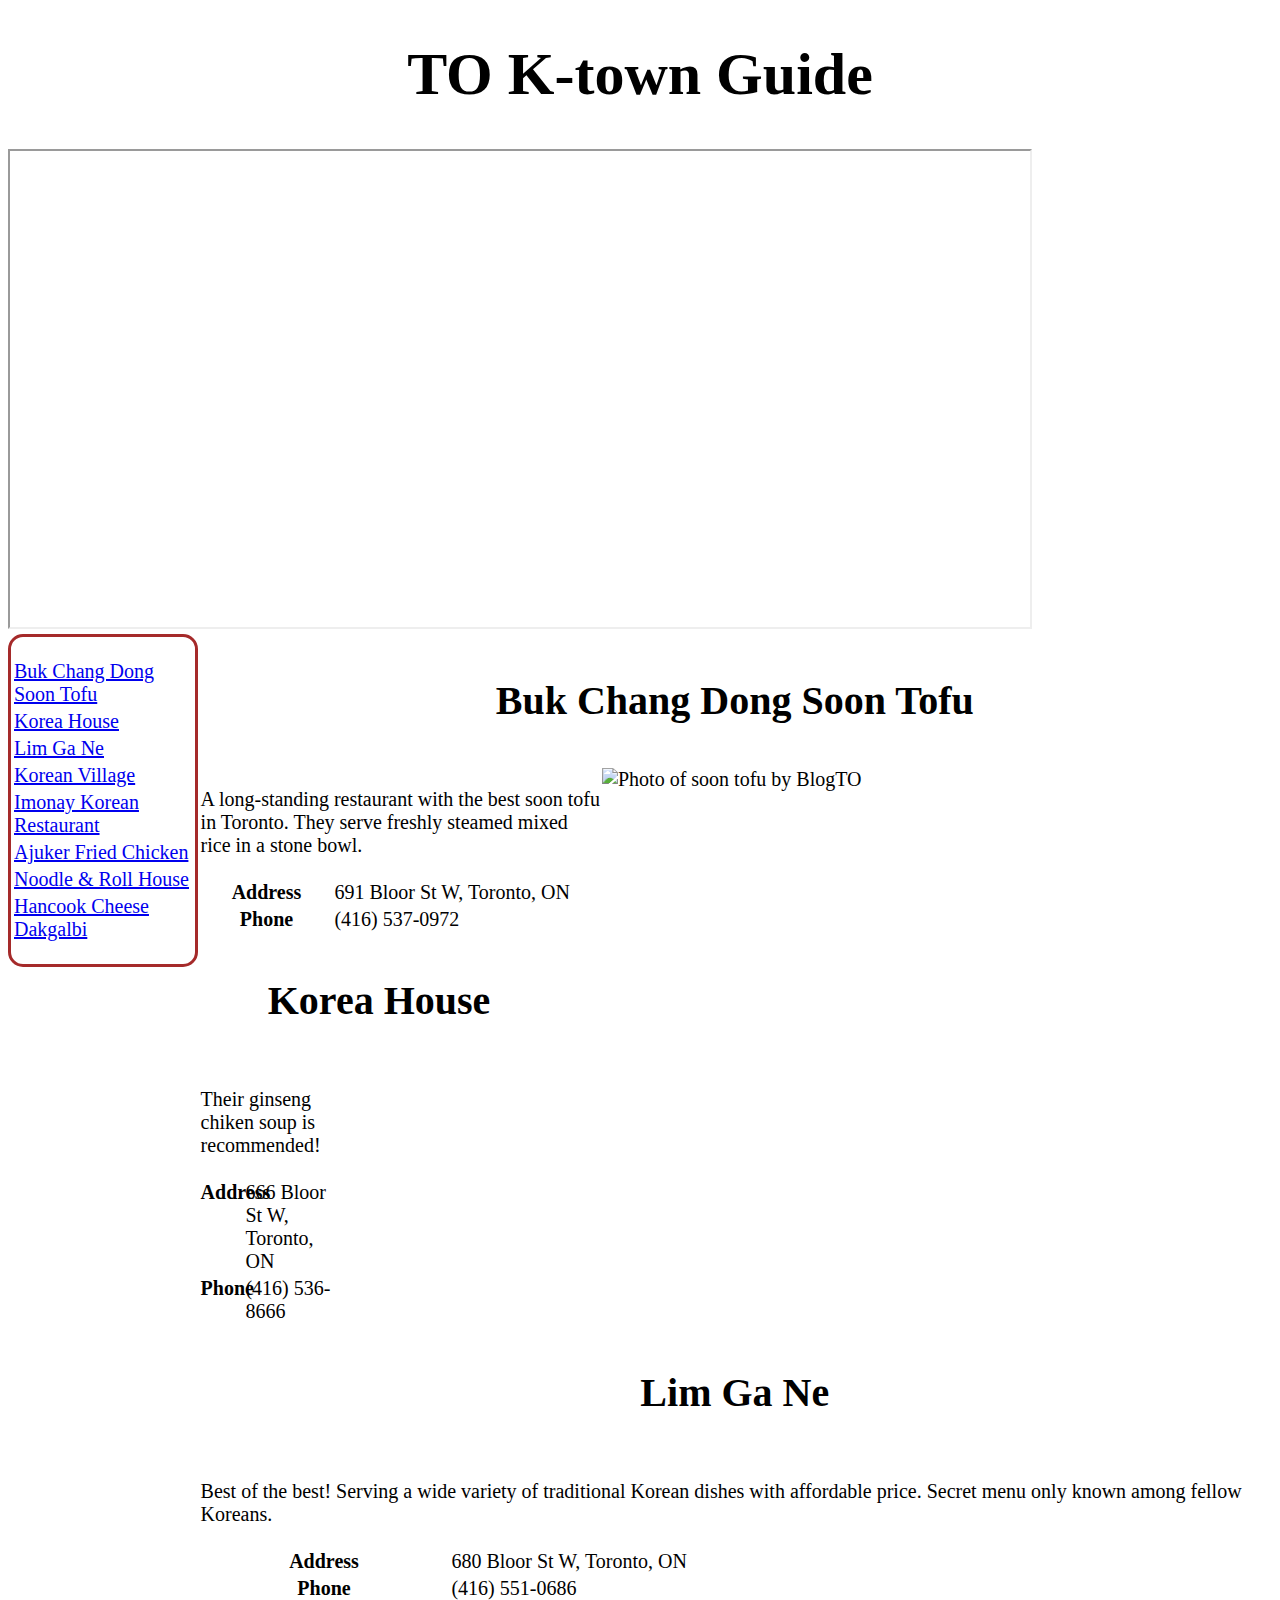
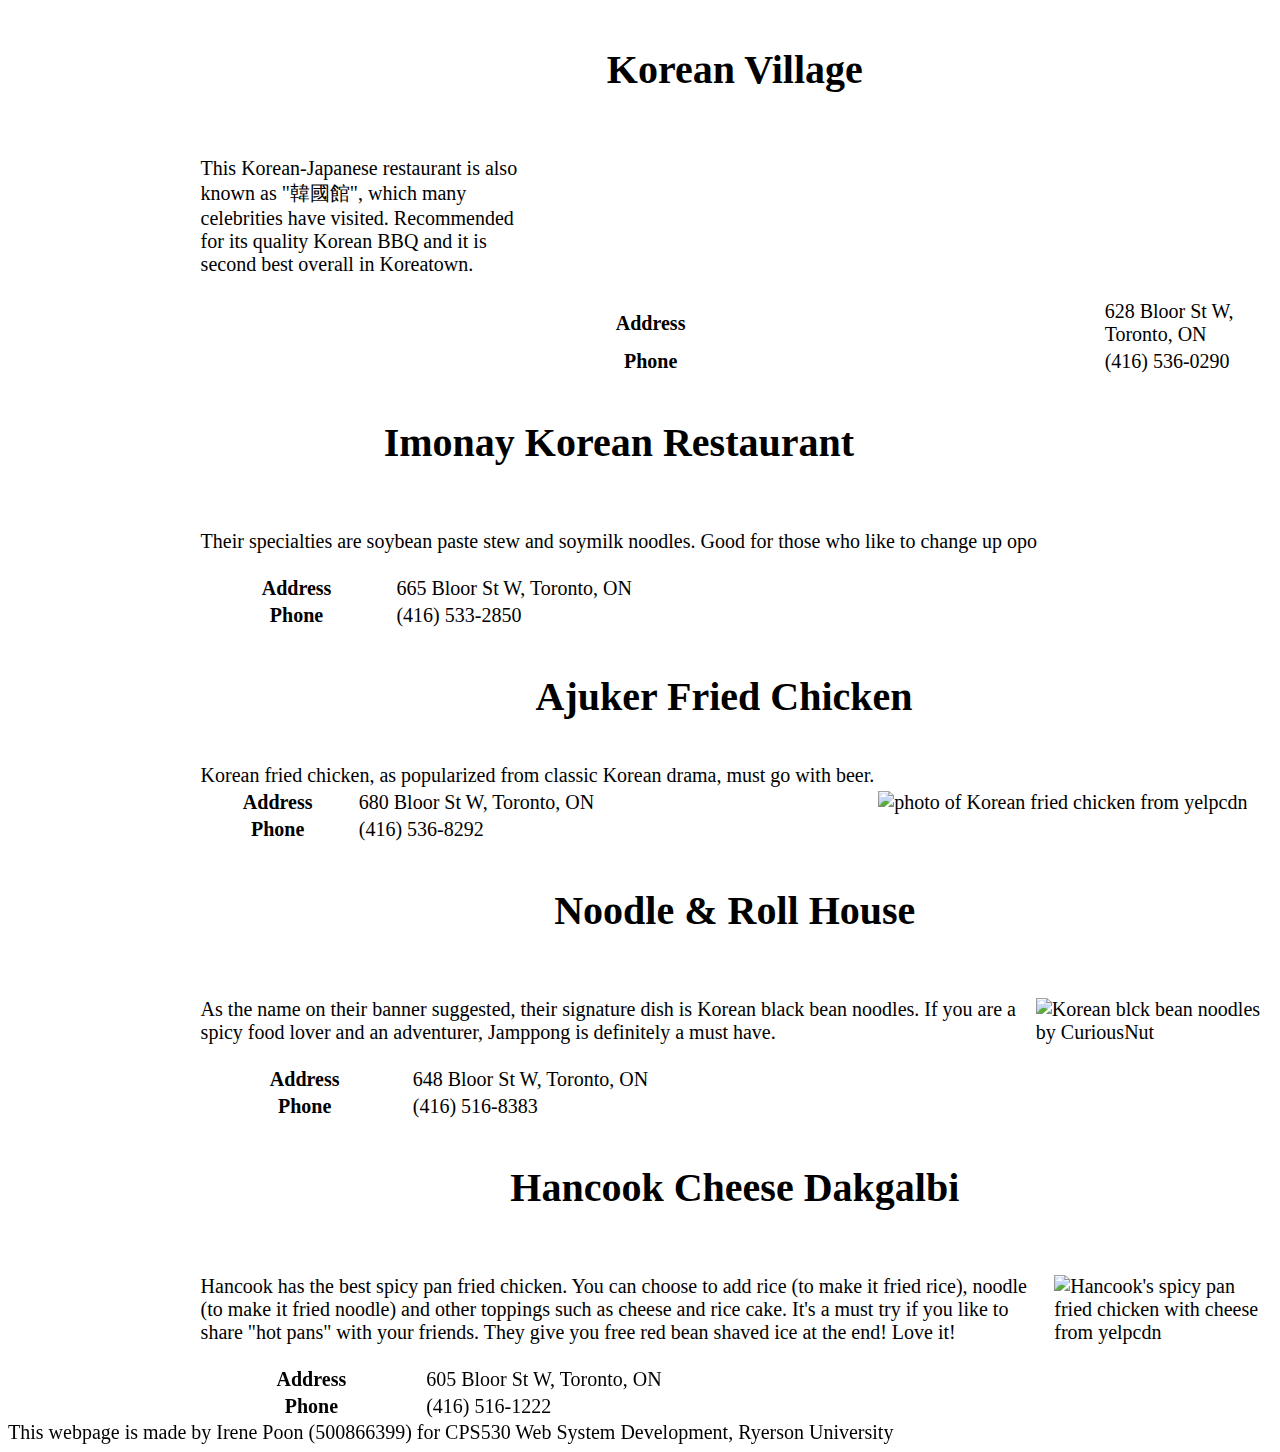
==== korea.html @ 06b282b8 "Initiated Korea and Korea_tech" ====
<!DOCTYPE html>
<html>
<head>
	<meta charset="UTF-8">
	<meta name="description" content="Toronto Koreatown Restaurant and Food Guide">
	<meta name="viewport" content="width=device-width, initial-scale=1.0">
	<title>K-town Food Guide</title>
	<style type="text/css">
		*{box-sizing: border-box}
		.col-1 {width: 37.5%; float: left}
		.col-2 {width: 12.5%; float: left}
		.col-3 {width: 25%; float: left}
		.col-4 {width: 85%; float: left}
		.row::after {content: ""; clear: both; display: table;}
		body {font-family: Cambria, "Times New Roman"; font-size: 20px; background-image: url(https://images.template.net/wp-content/uploads/2015/11/25190500/White-Light-plain-Background-Design-Download.jpg) no-repeat; background-size: contain}
		h1 {font-size: 3em; text-align: center;}
		#map {width: 90%; margin: auto; float: left;}
		nav {width: 15%; float: left; border: solid brown; border-radius: 15px; padding: 20px 0px 20px 0px}
		.link-item {font-size: 20px}
		.name {font-size: 2em; text-align: center;}
		footer {width: 100%; clear: both;}
	</style>
</head>
<body>
	<H1>TO K-town Guide</H1>
	<div id="map">
		<iframe src="https://www.google.com/maps/d/embed?mid=1ps2H4CG9wiyZ3yKa21VA16J_ClU" width=90% height="480"></iframe>
	</div>
	<div class="row"></div>
	<div>
		<nav>
			<!-- html5 new tag, links should be displayed as a list of items on the left-->
			<table>
				<tr><td><a href="#tofu" class="link-item">Buk Chang Dong Soon Tofu</a></td></tr>
				<tr><td><a href="#khouse" class="link-item">Korea House</a></td></tr>
				<tr><td><a href="#limgane" class="link-item">Lim Ga Ne</a></td></tr>
				<tr><td><a href="#kvillage" class="link-item">Korean Village</a></td></tr>
				<tr><td><a href="#imonay" class="link-item">Imonay Korean Restaurant</a></td></tr>
				<tr><td><a href="#ajuker" class="link-item">Ajuker Fried Chicken</a></td></tr>
				<tr><td><a href="#nooroll" class="link-item">Noodle &amp; Roll House</a></td></tr>
				<tr><td><a href="#hancook" class="link-item">Hancook Cheese Dakgalbi</a></td></tr>
			</table>
		</nav>
	</div>
	<main class="col-4">
		<!-- html5 new tag -->
		<div>
			<a id="tofu"/>
			<table>
				<tr>
					<td colspan="3"><H3 class="name">Buk Chang Dong Soon Tofu</H3></td>
				</tr>
				<tr>
					<td class="description col-1" colspan="2"><p>A long-standing restaurant with the best soon tofu in Toronto. They serve freshly steamed mixed rice in a stone bowl.</p></td>
					<td class="col-1" rowspan="3"><img src="http://s3.amazonaws.com/btoimage/prism-thumbnails/listings/20170725-2048-BukChang10.jpg-resize_then_crop-_frame_bg_color_FFF-h_1365-gravity_center-q_70-preserve_ratio_true-w_2048_.jpg" alt="Photo of soon tofu by BlogTO" width="650px"></td>
				</tr>
				<tr>
					<th class="col-2">Address</th>
					<td class="col-3">691 Bloor St W, Toronto, ON</td>
				</tr>
				<tr>
					<th class="col-2">Phone</th>
					<td class="col-3">(416) 537-0972</td>
				</tr>
			</table>
		</div>
		<div>
			<a id="khouse"/>
			<table>
				<tr>
					<td colspan="3"><H3 class="name">Korea House</H3></td>
				</tr>
				<tr>
					<td class="description col-1" colspan="2"><p>Their ginseng chiken soup is recommended!</p></td>
					<td class="col-1" rowspan="3"></td>
				</tr>
				<tr>
					<th class="col-2">Address</th>
					<td class="col-3">666 Bloor St W, Toronto, ON</td>
				</tr>
				<tr>
					<th class="col-2">Phone</th>
					<td class="col-3">(416) 536-8666</td>
				</tr>
			</table>
		</div>
		<div>
			<a id="limgane"/>
			<table>
				<tr>
					<td colspan="3"><H3 class="name">Lim Ga Ne</H3></td>
				</tr>
				<tr>
					<td class="description" colspan="2"><p>Best of the best! Serving a wide variety of traditional Korean dishes with affordable price. Secret menu only known among fellow Koreans.</p></td>
					<td class="col-1" rowspan="3"></td>
				</tr>
				<tr>
					<th>Address</th>
					<td>680 Bloor St W, Toronto, ON</td>
				</tr>
				<tr>
					<th>Phone</th>
					<td>(416) 551-0686</td>
				</tr>
			</table>
		</div>
		<div>
			<a id="kvillage"/>
			<table>
				<tr>
					<td colspan="3"><H3 class="name">Korean Village</H3></td>
				</tr>
				<tr>
					<td class="description col-1" colspan="2"><p>This Korean-Japanese restaurant is also known as "韓國館", which many celebrities have visited. Recommended for its quality Korean BBQ and it is second best overall in Koreatown.</p></td>
					<td class="col-1" rowspan="3"></td>
				</tr>
				<tr>
					<th>Address</th>
					<td>628 Bloor St W, Toronto, ON</td>
				</tr>
				<tr>
					<th>Phone</th>
					<td>(416) 536-0290</td>
				</tr>
			</table>
		</div>
		<div>
			<a id="imonay"/>
			<table>
				<tr>
					<td colspan="2"><H3 class="name">Imonay Korean Restaurant</H3></td>
				</tr>
				<tr>
					<td class="description" colspan="2"><p>Their specialties are soybean paste stew and soymilk noodles. Good for those who like to change up opo</p></td>
				</tr>
				<tr>
					<th>Address</th>
					<td>665 Bloor St W, Toronto, ON</td>
				</tr>
				<tr>
					<th>Phone</th>
					<td>(416) 533-2850</td>
				</tr>
			</table>
		</div>
		<div>
			<a id="ajuker"/>
			<table>
				<tr>
					<td colspan="3"><H3 class="name">Ajuker Fried Chicken</H3></td>
				</tr>
				<tr>
					<td class="description" colspan="2">Korean fried chicken, as popularized from classic Korean drama, must go with beer.</td>
					<td rowspan="3"><img src="https://s3-media2.fl.yelpcdn.com/bphoto/dUVF-NuKC91XkafISnwyPA/o.jpg" alt="photo of Korean fried chicken from yelpcdn" width="650px"></td>
				</tr>
				<tr>
					<th>Address</th>
					<td>680 Bloor St W, Toronto, ON</td>
				</tr>
				<tr>
					<th>Phone</th>
					<td>(416) 536-8292</td>
				</tr>
			</table>
		</div>
		<div>
			<a id="nooroll"/>
			<table>
				<tr>
					<td colspan="3"><H3 class="name">Noodle &amp; Roll House</H3></td>
				</tr>
				<tr>
					<td class="description" colspan="2"><p>As the name on their banner suggested, their signature dish is Korean black bean noodles. If you are a spicy food lover and an adventurer, Jamppong is definitely a must have.</p></td>
					<td><img src="http://www.curiousnut.com/wp-content/uploads/2015/06/Korean-Black-Bean-Noodles-New-Feat-1.jpg" alt="Korean blck bean noodles by CuriousNut" width="650px"></td>
				</tr>
				<tr>
					<th>Address</th>
					<td>648 Bloor St W, Toronto, ON</td>
				</tr>
				<tr>
					<th>Phone</th>
					<td>(416) 516-8383</td>
				</tr>
			</table>
		</div>
		<div>
			<a id="hancook"/>
			<table>
				<tr>
					<td colspan="3"><H3 class="name">Hancook Cheese Dakgalbi</H3></td>
				</tr>
				<tr>
					<td class="description" colspan="2"><p>Hancook has the best spicy pan fried chicken. You can choose to add rice (to make it fried rice), noodle (to make it fried noodle) and other toppings such as cheese and rice cake. It's a must try if you like to share "hot pans" with your friends. They give you free red bean shaved ice at the end! Love it!</p></td>
					<td><img src="https://s3-media1.fl.yelpcdn.com/bphoto/Hs6gnqWhs0cOEigzsk54pg/180s.jpg" alt="Hancook's spicy pan fried chicken with cheese from yelpcdn" width="650px"></td>
				</tr>
				<tr>
					<th>Address</th>
					<td>605 Bloor St W, Toronto, ON</td>
				</tr>
				<tr>
					<th>Phone</th>
					<td>(416) 516-1222</td>
				</tr>
			</table>
		</div>
	</main>
	<div class="row"></div>
	<footer>
		<!-- html5 new tag, should be displayed as one section at the bottom -->
	This webpage is made by Irene Poon (500866399) for CPS530 Web System Development, Ryerson University
	</footer>
</body>
</html>

<!-- 		<table>
				<tr colspan="2">
					<H3 class="name"></H3>
				</tr>
				<tr class="description" colspan="2">
					
				</tr>
				<tr>
					<th>Address</th>
					<td></td>
				</tr>
				<tr>
					<th>Phone</th>
					<td></td>
				</tr>
			</table> -->
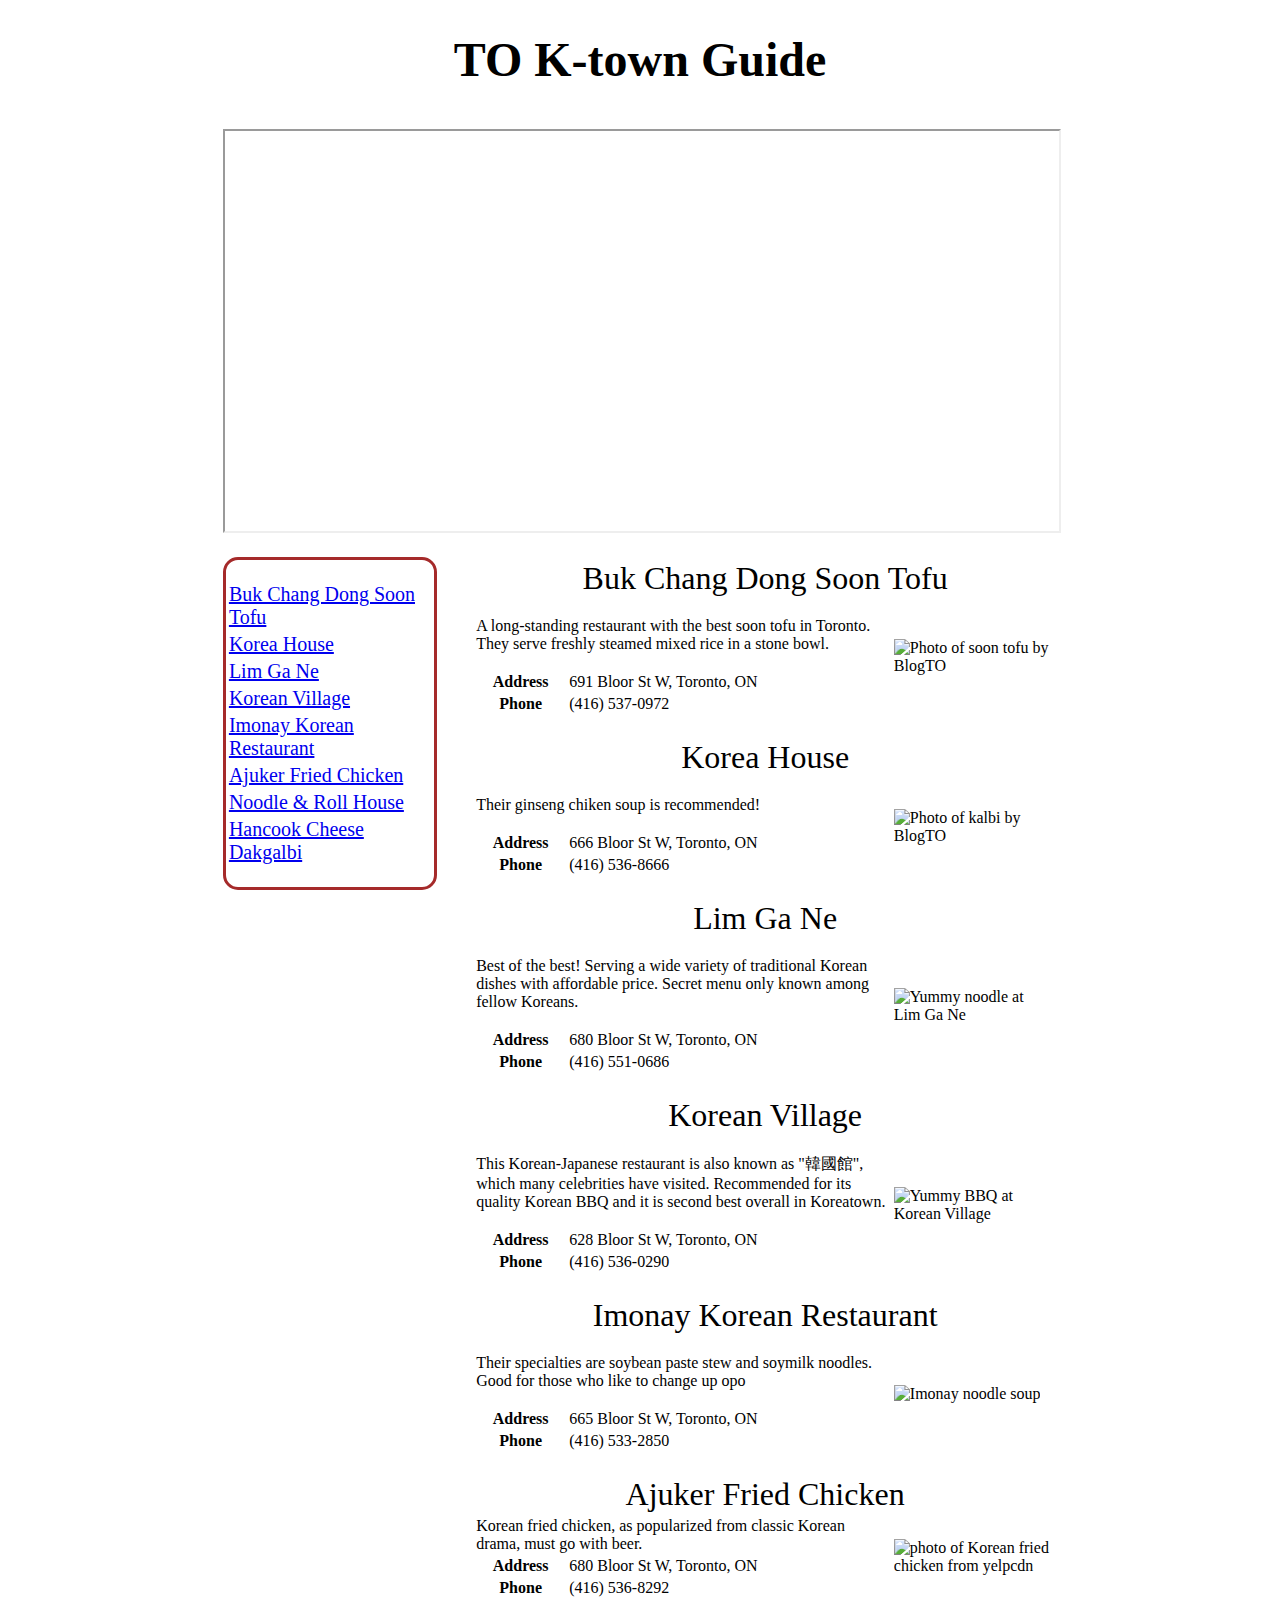
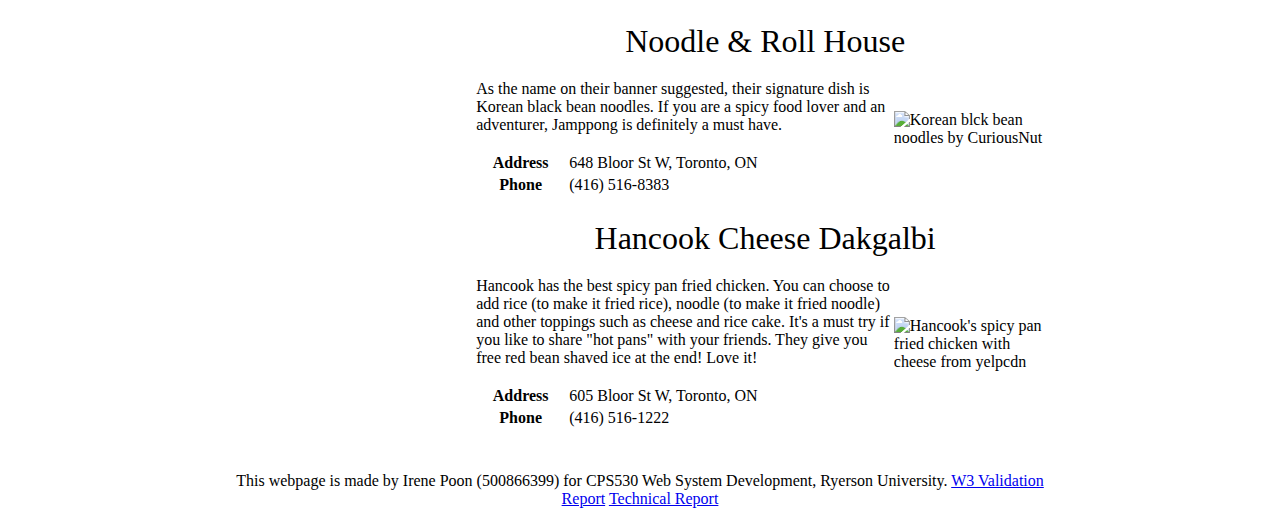
==== commit e90646ec: "Finalized korea and initiated korea.css" ====
--- a/korea.html
+++ b/korea.html
@@ -1,230 +1,262 @@
 <!DOCTYPE html>
 <html>
 <head>
-	<meta charset="UTF-8">
-	<meta name="description" content="Toronto Koreatown Restaurant and Food Guide">
-	<meta name="viewport" content="width=device-width, initial-scale=1.0">
-	<title>K-town Food Guide</title>
-	<style type="text/css">
-		*{box-sizing: border-box}
-		.col-1 {width: 37.5%; float: left}
-		.col-2 {width: 12.5%; float: left}
-		.col-3 {width: 25%; float: left}
-		.col-4 {width: 85%; float: left}
-		.row::after {content: ""; clear: both; display: table;}
-		body {font-family: Cambria, "Times New Roman"; font-size: 20px; background-image: url(https://images.template.net/wp-content/uploads/2015/11/25190500/White-Light-plain-Background-Design-Download.jpg) no-repeat; background-size: contain}
-		h1 {font-size: 3em; text-align: center;}
-		#map {width: 90%; margin: auto; float: left;}
-		nav {width: 15%; float: left; border: solid brown; border-radius: 15px; padding: 20px 0px 20px 0px}
-		.link-item {font-size: 20px}
-		.name {font-size: 2em; text-align: center;}
-		footer {width: 100%; clear: both;}
-	</style>
+  <meta charset="UTF-8">
+  <meta name="description" content="Toronto Koreatown Restaurant and Food Guide">
+  <meta name="viewport" content="width=device-width, initial-scale=1.0">
+  <title>K-town Food Guide</title>
+  <link rel="stylesheet" href="korea.css">
 </head>
 <body>
-	<H1>TO K-town Guide</H1>
-	<div id="map">
-		<iframe src="https://www.google.com/maps/d/embed?mid=1ps2H4CG9wiyZ3yKa21VA16J_ClU" width=90% height="480"></iframe>
-	</div>
-	<div class="row"></div>
-	<div>
-		<nav>
-			<!-- html5 new tag, links should be displayed as a list of items on the left-->
-			<table>
-				<tr><td><a href="#tofu" class="link-item">Buk Chang Dong Soon Tofu</a></td></tr>
-				<tr><td><a href="#khouse" class="link-item">Korea House</a></td></tr>
-				<tr><td><a href="#limgane" class="link-item">Lim Ga Ne</a></td></tr>
-				<tr><td><a href="#kvillage" class="link-item">Korean Village</a></td></tr>
-				<tr><td><a href="#imonay" class="link-item">Imonay Korean Restaurant</a></td></tr>
-				<tr><td><a href="#ajuker" class="link-item">Ajuker Fried Chicken</a></td></tr>
-				<tr><td><a href="#nooroll" class="link-item">Noodle &amp; Roll House</a></td></tr>
-				<tr><td><a href="#hancook" class="link-item">Hancook Cheese Dakgalbi</a></td></tr>
-			</table>
-		</nav>
-	</div>
-	<main class="col-4">
-		<!-- html5 new tag -->
-		<div>
-			<a id="tofu"/>
-			<table>
-				<tr>
-					<td colspan="3"><H3 class="name">Buk Chang Dong Soon Tofu</H3></td>
-				</tr>
-				<tr>
-					<td class="description col-1" colspan="2"><p>A long-standing restaurant with the best soon tofu in Toronto. They serve freshly steamed mixed rice in a stone bowl.</p></td>
-					<td class="col-1" rowspan="3"><img src="http://s3.amazonaws.com/btoimage/prism-thumbnails/listings/20170725-2048-BukChang10.jpg-resize_then_crop-_frame_bg_color_FFF-h_1365-gravity_center-q_70-preserve_ratio_true-w_2048_.jpg" alt="Photo of soon tofu by BlogTO" width="650px"></td>
-				</tr>
-				<tr>
-					<th class="col-2">Address</th>
-					<td class="col-3">691 Bloor St W, Toronto, ON</td>
-				</tr>
-				<tr>
-					<th class="col-2">Phone</th>
-					<td class="col-3">(416) 537-0972</td>
-				</tr>
-			</table>
-		</div>
-		<div>
-			<a id="khouse"/>
-			<table>
-				<tr>
-					<td colspan="3"><H3 class="name">Korea House</H3></td>
-				</tr>
-				<tr>
-					<td class="description col-1" colspan="2"><p>Their ginseng chiken soup is recommended!</p></td>
-					<td class="col-1" rowspan="3"></td>
-				</tr>
-				<tr>
-					<th class="col-2">Address</th>
-					<td class="col-3">666 Bloor St W, Toronto, ON</td>
-				</tr>
-				<tr>
-					<th class="col-2">Phone</th>
-					<td class="col-3">(416) 536-8666</td>
-				</tr>
-			</table>
-		</div>
-		<div>
-			<a id="limgane"/>
-			<table>
-				<tr>
-					<td colspan="3"><H3 class="name">Lim Ga Ne</H3></td>
-				</tr>
-				<tr>
-					<td class="description" colspan="2"><p>Best of the best! Serving a wide variety of traditional Korean dishes with affordable price. Secret menu only known among fellow Koreans.</p></td>
-					<td class="col-1" rowspan="3"></td>
-				</tr>
-				<tr>
-					<th>Address</th>
-					<td>680 Bloor St W, Toronto, ON</td>
-				</tr>
-				<tr>
-					<th>Phone</th>
-					<td>(416) 551-0686</td>
-				</tr>
-			</table>
-		</div>
-		<div>
-			<a id="kvillage"/>
-			<table>
-				<tr>
-					<td colspan="3"><H3 class="name">Korean Village</H3></td>
-				</tr>
-				<tr>
-					<td class="description col-1" colspan="2"><p>This Korean-Japanese restaurant is also known as "韓國館", which many celebrities have visited. Recommended for its quality Korean BBQ and it is second best overall in Koreatown.</p></td>
-					<td class="col-1" rowspan="3"></td>
-				</tr>
-				<tr>
-					<th>Address</th>
-					<td>628 Bloor St W, Toronto, ON</td>
-				</tr>
-				<tr>
-					<th>Phone</th>
-					<td>(416) 536-0290</td>
-				</tr>
-			</table>
-		</div>
-		<div>
-			<a id="imonay"/>
-			<table>
-				<tr>
-					<td colspan="2"><H3 class="name">Imonay Korean Restaurant</H3></td>
-				</tr>
-				<tr>
-					<td class="description" colspan="2"><p>Their specialties are soybean paste stew and soymilk noodles. Good for those who like to change up opo</p></td>
-				</tr>
-				<tr>
-					<th>Address</th>
-					<td>665 Bloor St W, Toronto, ON</td>
-				</tr>
-				<tr>
-					<th>Phone</th>
-					<td>(416) 533-2850</td>
-				</tr>
-			</table>
-		</div>
-		<div>
-			<a id="ajuker"/>
-			<table>
-				<tr>
-					<td colspan="3"><H3 class="name">Ajuker Fried Chicken</H3></td>
-				</tr>
-				<tr>
-					<td class="description" colspan="2">Korean fried chicken, as popularized from classic Korean drama, must go with beer.</td>
-					<td rowspan="3"><img src="https://s3-media2.fl.yelpcdn.com/bphoto/dUVF-NuKC91XkafISnwyPA/o.jpg" alt="photo of Korean fried chicken from yelpcdn" width="650px"></td>
-				</tr>
-				<tr>
-					<th>Address</th>
-					<td>680 Bloor St W, Toronto, ON</td>
-				</tr>
-				<tr>
-					<th>Phone</th>
-					<td>(416) 536-8292</td>
-				</tr>
-			</table>
-		</div>
-		<div>
-			<a id="nooroll"/>
-			<table>
-				<tr>
-					<td colspan="3"><H3 class="name">Noodle &amp; Roll House</H3></td>
-				</tr>
-				<tr>
-					<td class="description" colspan="2"><p>As the name on their banner suggested, their signature dish is Korean black bean noodles. If you are a spicy food lover and an adventurer, Jamppong is definitely a must have.</p></td>
-					<td><img src="http://www.curiousnut.com/wp-content/uploads/2015/06/Korean-Black-Bean-Noodles-New-Feat-1.jpg" alt="Korean blck bean noodles by CuriousNut" width="650px"></td>
-				</tr>
-				<tr>
-					<th>Address</th>
-					<td>648 Bloor St W, Toronto, ON</td>
-				</tr>
-				<tr>
-					<th>Phone</th>
-					<td>(416) 516-8383</td>
-				</tr>
-			</table>
-		</div>
-		<div>
-			<a id="hancook"/>
-			<table>
-				<tr>
-					<td colspan="3"><H3 class="name">Hancook Cheese Dakgalbi</H3></td>
-				</tr>
-				<tr>
-					<td class="description" colspan="2"><p>Hancook has the best spicy pan fried chicken. You can choose to add rice (to make it fried rice), noodle (to make it fried noodle) and other toppings such as cheese and rice cake. It's a must try if you like to share "hot pans" with your friends. They give you free red bean shaved ice at the end! Love it!</p></td>
-					<td><img src="https://s3-media1.fl.yelpcdn.com/bphoto/Hs6gnqWhs0cOEigzsk54pg/180s.jpg" alt="Hancook's spicy pan fried chicken with cheese from yelpcdn" width="650px"></td>
-				</tr>
-				<tr>
-					<th>Address</th>
-					<td>605 Bloor St W, Toronto, ON</td>
-				</tr>
-				<tr>
-					<th>Phone</th>
-					<td>(416) 516-1222</td>
-				</tr>
-			</table>
-		</div>
-	</main>
-	<div class="row"></div>
-	<footer>
-		<!-- html5 new tag, should be displayed as one section at the bottom -->
-	This webpage is made by Irene Poon (500866399) for CPS530 Web System Development, Ryerson University
-	</footer>
+<h1>TO K-town Guide</h1>
+<section class="row">
+  <iframe src="https://www.google.com/maps/d/embed?mid=1ps2H4CG9wiyZ3yKa21VA16J_ClU" width=100% height="400"></iframe>
+</section>
+<section class="row">
+  <nav>
+    <table>
+      <tr>
+        <td><a href="#tofu" class="link-item">Buk Chang Dong Soon Tofu</a></td>
+      </tr>
+      <tr>
+        <td><a href="#khouse" class="link-item">Korea House</a></td>
+      </tr>
+      <tr>
+        <td><a href="#limgane" class="link-item">Lim Ga Ne</a></td>
+      </tr>
+      <tr>
+        <td><a href="#kvillage" class="link-item">Korean Village</a></td>
+      </tr>
+      <tr>
+        <td><a href="#imonay" class="link-item">Imonay Korean Restaurant</a></td>
+      </tr>
+      <tr>
+        <td><a href="#ajuker" class="link-item">Ajuker Fried Chicken</a></td>
+      </tr>
+      <tr>
+        <td><a href="#nooroll" class="link-item">Noodle &amp; Roll House</a></td>
+      </tr>
+      <tr>
+        <td><a href="#hancook" class="link-item">Hancook Cheese Dakgalbi</a></td>
+      </tr>
+    </table>
+  </nav>
+  <main>
+    <table class="col-12">
+      <a id="tofu"/>
+      <tr class="name">
+        <td colspan="3">Buk Chang Dong Soon Tofu</td>
+      </tr>
+      <tr>
+        <td class="description col-5" colspan="2"><p>A long-standing restaurant with the best soon tofu in
+          Toronto. They serve freshly steamed mixed rice in a stone bowl.</p></td>
+        <td class="col-2" rowspan="3">
+          <img
+              src="http://s3.amazonaws.com/btoimage/prism-thumbnails/listings/20170725-2048-BukChang10.jpg-resize_then_crop-_frame_bg_color_FFF-h_1365-gravity_center-q_70-preserve_ratio_true-w_2048_.jpg"
+              alt="Photo of soon tofu by BlogTO"/>
+        </td>
+      </tr>
+      <tr>
+        <th class="col-1">Address</th>
+        <td class="col-4">691 Bloor St W, Toronto, ON</td>
+      </tr>
+      <tr>
+        <th class="col-1">Phone</th>
+        <td class="col-4">(416) 537-0972</td>
+      </tr>
+
+      <tr class="blank_row">
+        <td bgcolor="#FFFFFF" colspan="3">&nbsp;</td>
+      </tr>
+
+      <a id="khouse"/>
+      <tr class="name">
+        <td colspan="3">Korea House</td>
+      </tr>
+      <tr>
+        <td class="description col-5" colspan="2"><p>Their ginseng chiken soup is recommended!</p></td>
+        <td class="col-2" rowspan="3">
+          <img
+              src="http://media.blogto.com/listings/39d5-201184-koreahouse-beefribs.jpg?cmd=resize_then_crop&quality=70&w=2048&height=1365"
+              alt="Photo of kalbi by BlogTO"/>
+        </td>
+      </tr>
+      <tr>
+        <th class="col-1">Address</th>
+        <td class="col-4">666 Bloor St W, Toronto, ON</td>
+      </tr>
+      <tr>
+        <th class="col-1">Phone</th>
+        <td class="col-4">(416) 536-8666</td>
+      </tr>
+
+      <tr class="blank_row">
+        <td bgcolor="#FFFFFF" colspan="3">&nbsp;</td>
+      </tr>
+
+      <a id="limgane"/>
+      <tr class="name">
+        <td colspan="3">Lim Ga Ne</td>
+      </tr>
+      <tr>
+        <td class="description col-5" colspan="2"><p>Best of the best! Serving a wide variety of traditional Korean
+          dishes with affordable price. Secret menu only known among fellow Koreans.</p></td>
+        <td class="col-2" rowspan="3">
+          <img
+              src="http://media.blogto.com/articles/0a74-201623-korean.jpg?cmd=resize_then_crop&quality=70&w=2048&height=1365"
+              alt="Yummy noodle at Lim Ga Ne"/></td>
+      </tr>
+      <tr>
+        <th class="col-1">Address</th>
+        <td class="col-4">680 Bloor St W, Toronto, ON</td>
+      </tr>
+      <tr>
+        <th class="col-1">Phone</th>
+        <td class="col-4">(416) 551-0686</td>
+      </tr>
+
+      <tr class="blank_row">
+        <td bgcolor="#FFFFFF" colspan="3">&nbsp;</td>
+      </tr>
+
+      <a id="kvillage"/>
+      <tr class="name">
+        <td colspan="3">Korean Village</td>
+      </tr>
+      <tr>
+        <td class="description col-5" colspan="2"><p>This Korean-Japanese restaurant is also known as "韓國館",
+          which many celebrities have visited. Recommended for its quality Korean BBQ and it is second best
+          overall in Koreatown.</p></td>
+        <td class="col-2" rowspan="3">
+          <img src="https://i.ytimg.com/vi/e7gAZD0_7zw/maxresdefault.jpg"
+               alt="Yummy BBQ at Korean Village"/></td>
+      </tr>
+      <tr>
+        <th class="col-1">Address</th>
+        <td class="col-4">628 Bloor St W, Toronto, ON</td>
+      </tr>
+      <tr>
+        <th class="col-1">Phone</th>
+        <td class="col-4">(416) 536-0290</td>
+      </tr>
+
+      <tr class="blank_row">
+        <td bgcolor="#FFFFFF" colspan="3">&nbsp;</td>
+      </tr>
+
+      <a id="imonay"/>
+      <tr class="name">
+        <td colspan="3">Imonay Korean Restaurant</td>
+      </tr>
+      <tr>
+        <td class="description col-5" colspan="2"><p>Their specialties are soybean paste stew and soymilk noodles.
+          Good for those who like to change up opo</p></td>
+        <td class="col-2" rowspan="3"><img
+            src="http://www.imonaykoreanrestaurant.ca/assets/images/Imonay-Korean-Restaurant.jpg"
+            alt="Imonay noodle soup"/></td>
+      </tr>
+      <tr>
+        <th class="col-1">Address</th>
+        <td class="col-4">665 Bloor St W, Toronto, ON</td>
+      </tr>
+      <tr>
+        <th class="col-1">Phone</th>
+        <td class="col-4">(416) 533-2850</td>
+      </tr>
+
+      <tr class="blank_row">
+        <td bgcolor="#FFFFFF" colspan="3">&nbsp;</td>
+      </tr>
+
+      <a id="ajuker"/>
+      <tr class="name">
+        <td colspan="3">Ajuker Fried Chicken</td>
+      </tr>
+      <tr>
+        <td class="description col-5" colspan="2">Korean fried chicken, as popularized from classic Korean drama, must
+          go with beer.
+        </td>
+        <td class="col-2" rowspan="3">
+          <img src="https://s3-media2.fl.yelpcdn.com/bphoto/dUVF-NuKC91XkafISnwyPA/o.jpg"
+               alt="photo of Korean fried chicken from yelpcdn">
+        </td>
+      </tr>
+      <tr>
+        <th class="col-1">Address</th>
+        <td class="col-4">680 Bloor St W, Toronto, ON</td>
+      </tr>
+      <tr>
+        <th class="col-1">Phone</th>
+        <td class="col-4">(416) 536-8292</td>
+      </tr>
+
+      <tr class="blank_row">
+        <td bgcolor="#FFFFFF" colspan="3">&nbsp;</td>
+      </tr>
+
+      <a id="nooroll"/>
+      <tr class="name">
+        <td colspan="3">Noodle &amp; Roll House</td>
+      </tr>
+      <tr>
+        <td class="description col-5" colspan="2"><p>As the name on their banner suggested, their signature dish is
+          Korean black bean noodles. If you are a spicy food lover and an adventurer, Jamppong is definitely a
+          must have.</p></td>
+        <td class="col-2" rowspan="3">
+          <img
+              src="http://www.curiousnut.com/wp-content/uploads/2015/06/Korean-Black-Bean-Noodles-New-Feat-1.jpg"
+              alt="Korean blck bean noodles by CuriousNut">
+        </td>
+      </tr>
+      <tr>
+        <th class="col-1">Address</th>
+        <td class="col-4">648 Bloor St W, Toronto, ON</td>
+      </tr>
+      <tr>
+        <th class="col-1">Phone</th>
+        <td class="col-4">(416) 516-8383</td>
+      </tr>
+
+      <tr class="blank_row">
+        <td bgcolor="#FFFFFF" colspan="3">&nbsp;</td>
+      </tr>
+
+      <a id="hancook"/>
+      <tr class="name">
+        <td colspan="3">Hancook Cheese Dakgalbi</td>
+      </tr>
+      <tr>
+        <td class="description col-5" colspan="2"><p>Hancook has the best spicy pan fried chicken. You can choose to
+          add rice (to make it fried rice), noodle (to make it fried noodle) and other toppings such as cheese
+          and rice cake. It's a must try if you like to share "hot pans" with your friends. They give you free
+          red bean shaved ice at the end! Love it!</p></td>
+        <td class="col-2" rowspan="3">
+          <img
+              src="https://s3-media1.fl.yelpcdn.com/bphoto/Hs6gnqWhs0cOEigzsk54pg/180s.jpg"
+              alt="Hancook's spicy pan fried chicken with cheese from yelpcdn">
+        </td>
+      </tr>
+      <tr>
+        <th class="col-1">Address</th>
+        <td class="col-4">605 Bloor St W, Toronto, ON</td>
+      </tr>
+      <tr>
+        <th class="col-1">Phone</th>
+        <td class="col-4">(416) 516-1222</td>
+      </tr>
+
+      <tr class="blank_row">
+        <td bgcolor="#FFFFFF" colspan="3">&nbsp;</td>
+      </tr>
+    </table>
+  </main>
+</section>
+<section class="row">
+  <footer>
+  This webpage is made by Irene Poon (500866399) for CPS530 Web System Development, Ryerson University. <a href="https://validator.w3.org/nu/?doc=https%3A%2F%2Fip94.github.io%2Fkorea.html">W3 Validation Report</a>
+      <a href="https://ip94.github.io/korea_tech.html">Technical Report</a>
+  </footer>
+</section>
 </body>
 </html>
 
-<!-- 		<table>
-				<tr colspan="2">
-					<H3 class="name"></H3>
-				</tr>
-				<tr class="description" colspan="2">
-					
-				</tr>
-				<tr>
-					<th>Address</th>
-					<td></td>
-				</tr>
-				<tr>
-					<th>Phone</th>
-					<td></td>
-				</tr>
-			</table> -->--- a/korea.css
+++ b/korea.css
@@ -0,0 +1,108 @@
+.col-1 {
+    width: 8.3%;
+}
+
+.col-2 {
+    width: 16.6%;
+}
+
+.col-3 {
+    width: 25%;
+}
+
+.col-4 {
+    width: 33%;
+}
+
+.col-5 {
+    width: 41.6%;
+}
+
+.col-6 {
+    width: 50%;
+}
+
+.col-7 {
+    width: 58.3%;
+}
+
+.col-8 {
+    width: 66.6%;
+}
+
+.col-9 {
+    width: 75%;
+}
+
+.col-10 {
+    width: 83.3%;
+}
+
+.col-11 {
+    width: 91.6%;
+}
+
+.col-12 {
+    width: 100%;
+}
+
+.row {
+    width: 66%;
+    margin: auto;
+    padding: 10px;
+}
+
+.row::after {
+    content: "";
+    clear: both;
+    display: table;
+}
+
+body {
+    font-family: Cambria, "Times New Roman", Arial, monospace;
+    background-image: url(https://images.template.net/wp-content/uploads/2015/11/25190500/White-Light-plain-Background-Design-Download.jpg) no-repeat;
+    background-size: contain
+}
+
+h1 {
+    font-size: 3em;
+    text-align: center;
+}
+
+nav {
+    width: 25%;
+    float: left;
+    border: solid brown;
+    border-radius: 15px;
+    padding: 20px 0px 20px 0px
+}
+
+main {
+    float: right;
+    width: 70%;
+}
+
+.blank_row {
+    height: 10px !important; /* overwrites any other rules */
+    background-color: #FFFFFF;
+}
+
+.link-item {
+    font-size: 20px
+}
+
+.name {
+    font-size: 2em;
+    text-align: center;
+}
+
+footer {
+    width: 100%;
+    clear: both;
+    text-align: center;
+}
+
+img {
+    max-width: 100%;
+    max-height: 100%;
+}
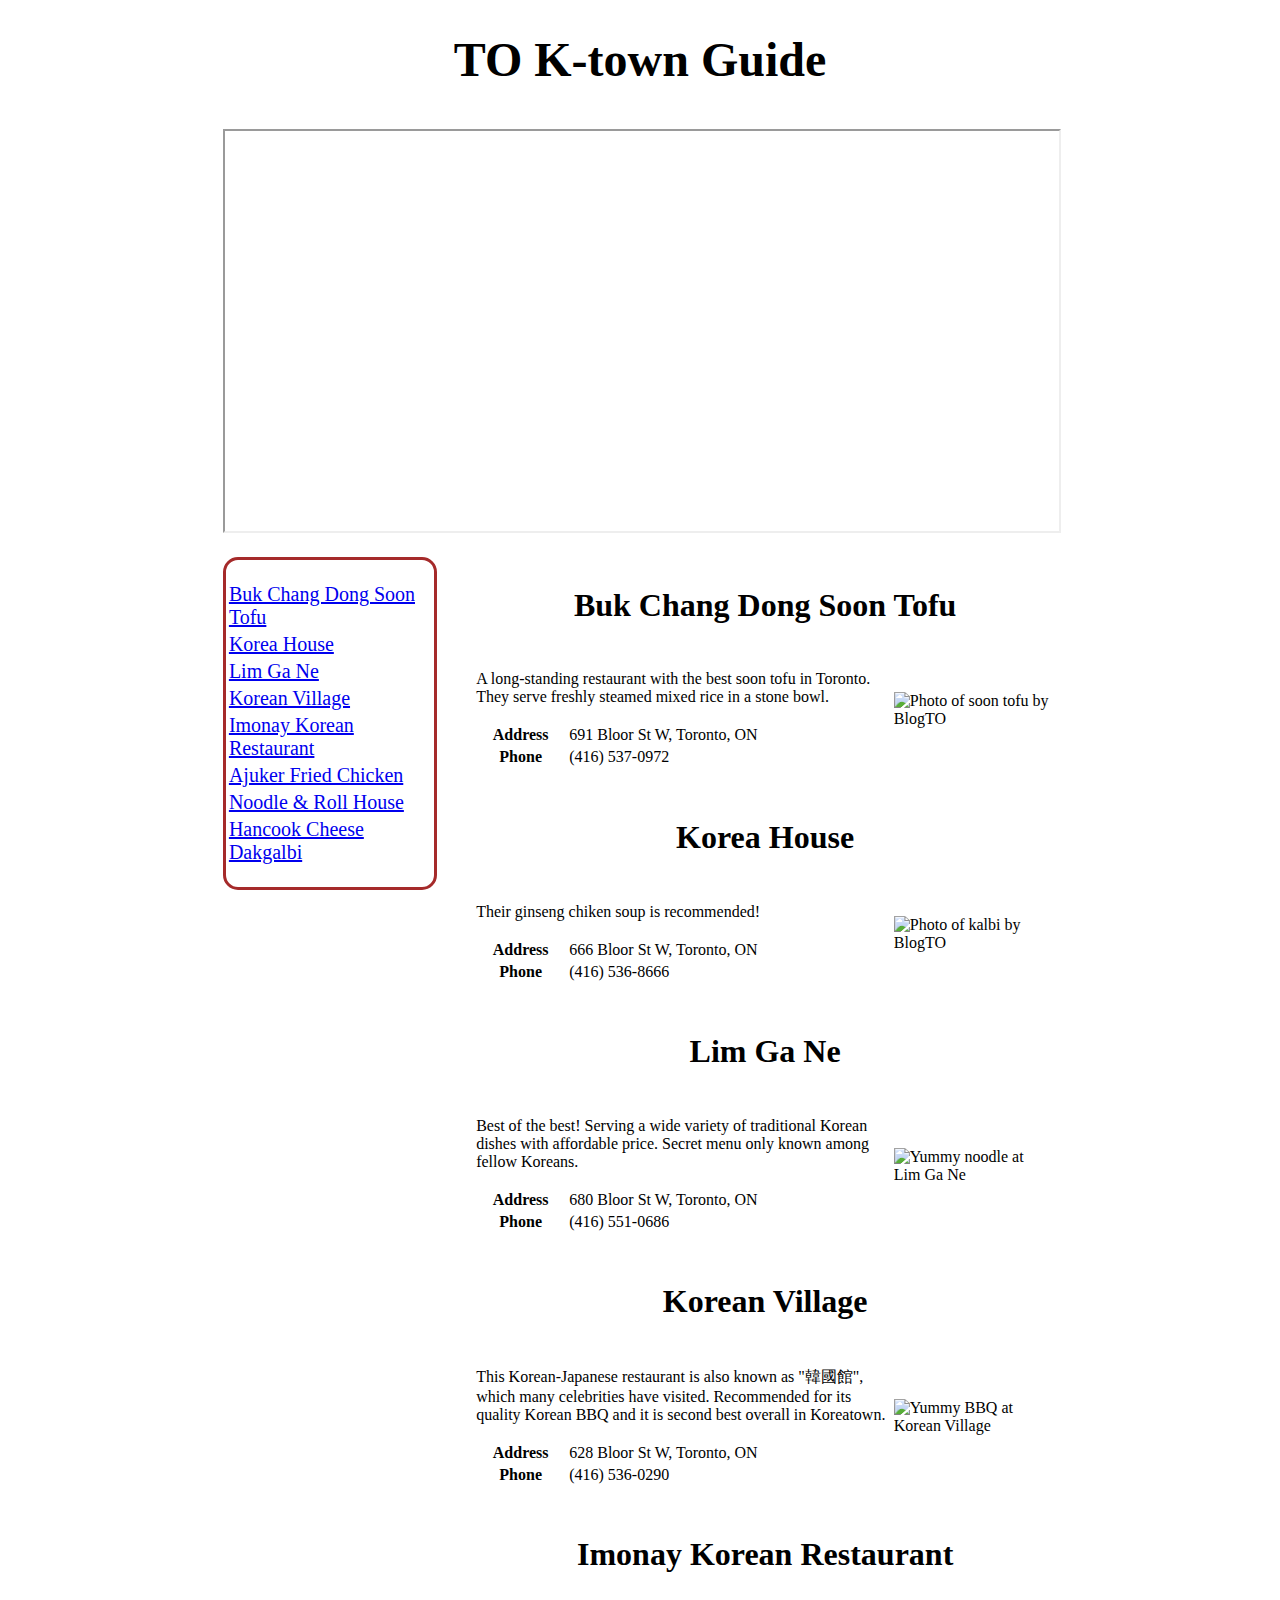
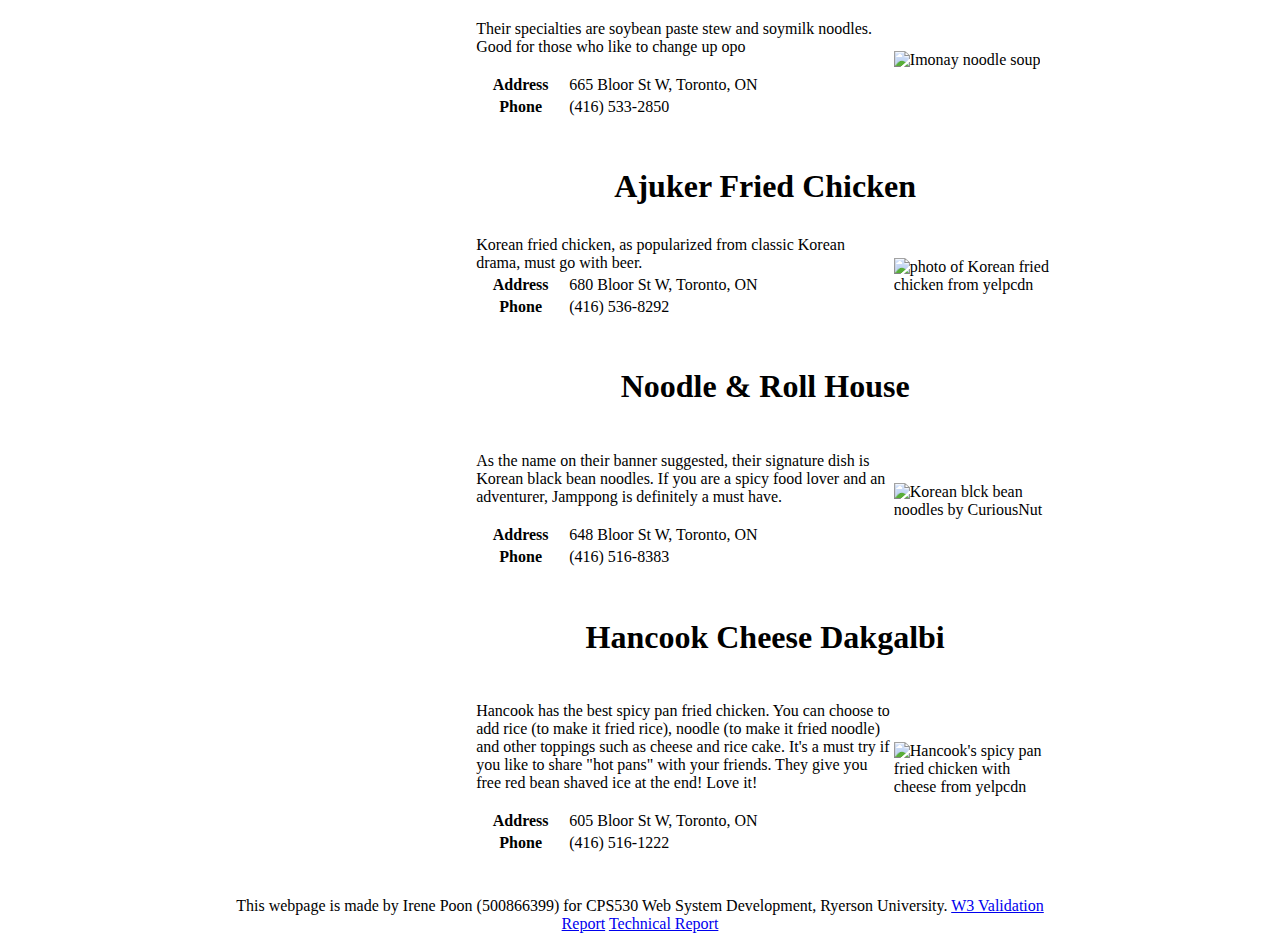
==== commit c997fdc7: "Changed .name to h2 and lowered <a/> level according to validation report" ====
--- a/korea.html
+++ b/korea.html
@@ -43,9 +43,9 @@
   </nav>
   <main>
     <table class="col-12">
-      <a id="tofu"/>
-      <tr class="name">
-        <td colspan="3">Buk Chang Dong Soon Tofu</td>
+      <tr>
+        <a id="tofu"/>
+        <td colspan="3"><h2>Buk Chang Dong Soon Tofu</h2></td>
       </tr>
       <tr>
         <td class="description col-5" colspan="2"><p>A long-standing restaurant with the best soon tofu in
@@ -69,9 +69,9 @@
         <td bgcolor="#FFFFFF" colspan="3">&nbsp;</td>
       </tr>
 
-      <a id="khouse"/>
-      <tr class="name">
-        <td colspan="3">Korea House</td>
+      <tr>
+        <a id="khouse"/>
+        <td colspan="3"><h2>Korea House</h2></td>
       </tr>
       <tr>
         <td class="description col-5" colspan="2"><p>Their ginseng chiken soup is recommended!</p></td>
@@ -94,9 +94,9 @@
         <td bgcolor="#FFFFFF" colspan="3">&nbsp;</td>
       </tr>
 
-      <a id="limgane"/>
-      <tr class="name">
-        <td colspan="3">Lim Ga Ne</td>
+      <tr>
+        <a id="limgane"/>
+        <td colspan="3"><h2>Lim Ga Ne</h2></td>
       </tr>
       <tr>
         <td class="description col-5" colspan="2"><p>Best of the best! Serving a wide variety of traditional Korean
@@ -119,9 +119,9 @@
         <td bgcolor="#FFFFFF" colspan="3">&nbsp;</td>
       </tr>
 
-      <a id="kvillage"/>
-      <tr class="name">
-        <td colspan="3">Korean Village</td>
+      <tr>
+        <a id="kvillage"/>
+        <td colspan="3"><h2>Korean Village</h2></td>
       </tr>
       <tr>
         <td class="description col-5" colspan="2"><p>This Korean-Japanese restaurant is also known as "韓國館",
@@ -144,9 +144,9 @@
         <td bgcolor="#FFFFFF" colspan="3">&nbsp;</td>
       </tr>
 
-      <a id="imonay"/>
-      <tr class="name">
-        <td colspan="3">Imonay Korean Restaurant</td>
+      <tr>
+        <a id="imonay"/>
+        <td colspan="3"><h2>Imonay Korean Restaurant</h2></td>
       </tr>
       <tr>
         <td class="description col-5" colspan="2"><p>Their specialties are soybean paste stew and soymilk noodles.
@@ -168,9 +168,9 @@
         <td bgcolor="#FFFFFF" colspan="3">&nbsp;</td>
       </tr>
 
-      <a id="ajuker"/>
-      <tr class="name">
-        <td colspan="3">Ajuker Fried Chicken</td>
+      <tr>
+        <a id="ajuker"/>
+        <td colspan="3"><h2>Ajuker Fried Chicken</h2></td>
       </tr>
       <tr>
         <td class="description col-5" colspan="2">Korean fried chicken, as popularized from classic Korean drama, must
@@ -194,9 +194,9 @@
         <td bgcolor="#FFFFFF" colspan="3">&nbsp;</td>
       </tr>
 
-      <a id="nooroll"/>
-      <tr class="name">
-        <td colspan="3">Noodle &amp; Roll House</td>
+      <tr>
+        <a id="nooroll"/>
+        <td colspan="3"><h2>Noodle &amp; Roll House</h2></td>
       </tr>
       <tr>
         <td class="description col-5" colspan="2"><p>As the name on their banner suggested, their signature dish is
@@ -221,9 +221,9 @@
         <td bgcolor="#FFFFFF" colspan="3">&nbsp;</td>
       </tr>
 
-      <a id="hancook"/>
-      <tr class="name">
-        <td colspan="3">Hancook Cheese Dakgalbi</td>
+      <tr>
+        <a id="hancook"/>
+        <td colspan="3"><h2>Hancook Cheese Dakgalbi</h2></td>
       </tr>
       <tr>
         <td class="description col-5" colspan="2"><p>Hancook has the best spicy pan fried chicken. You can choose to
--- a/korea.css
+++ b/korea.css
@@ -91,7 +91,7 @@
     font-size: 20px
 }
 
-.name {
+h2 {
     font-size: 2em;
     text-align: center;
 }
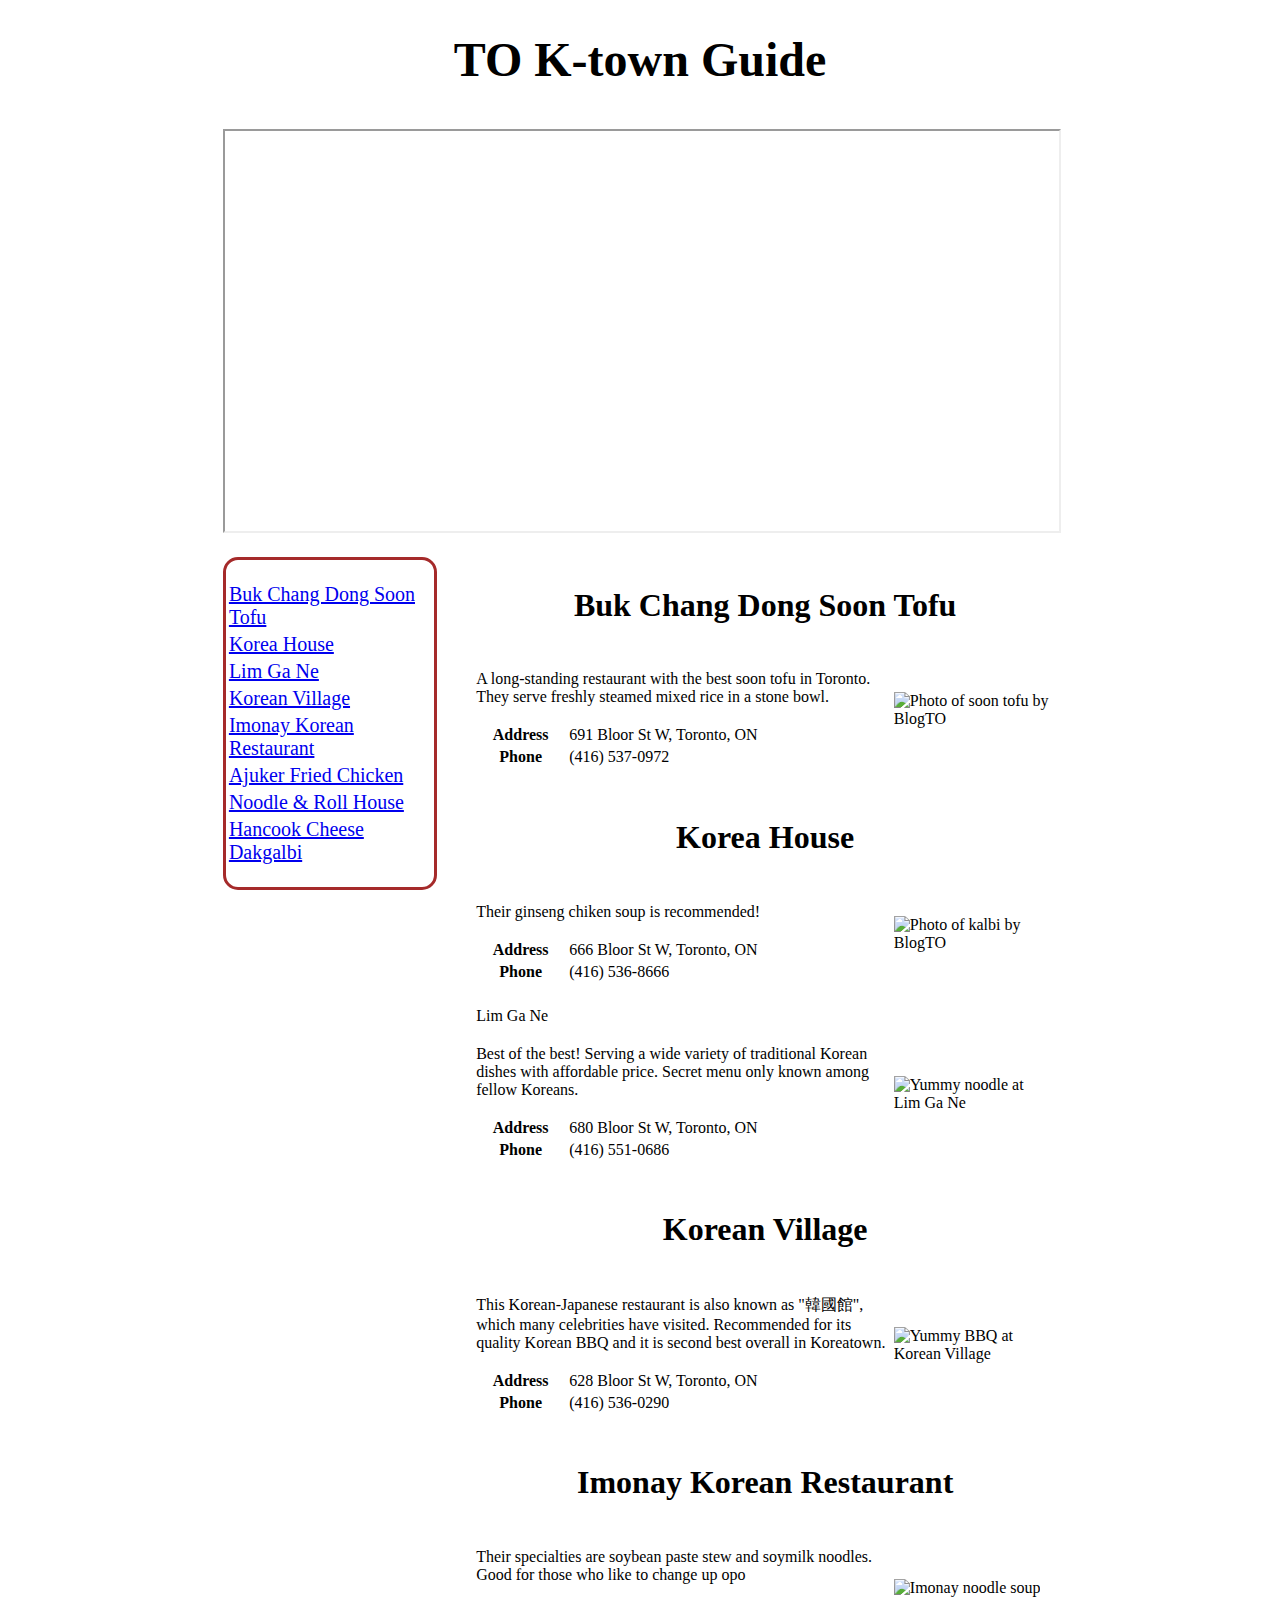
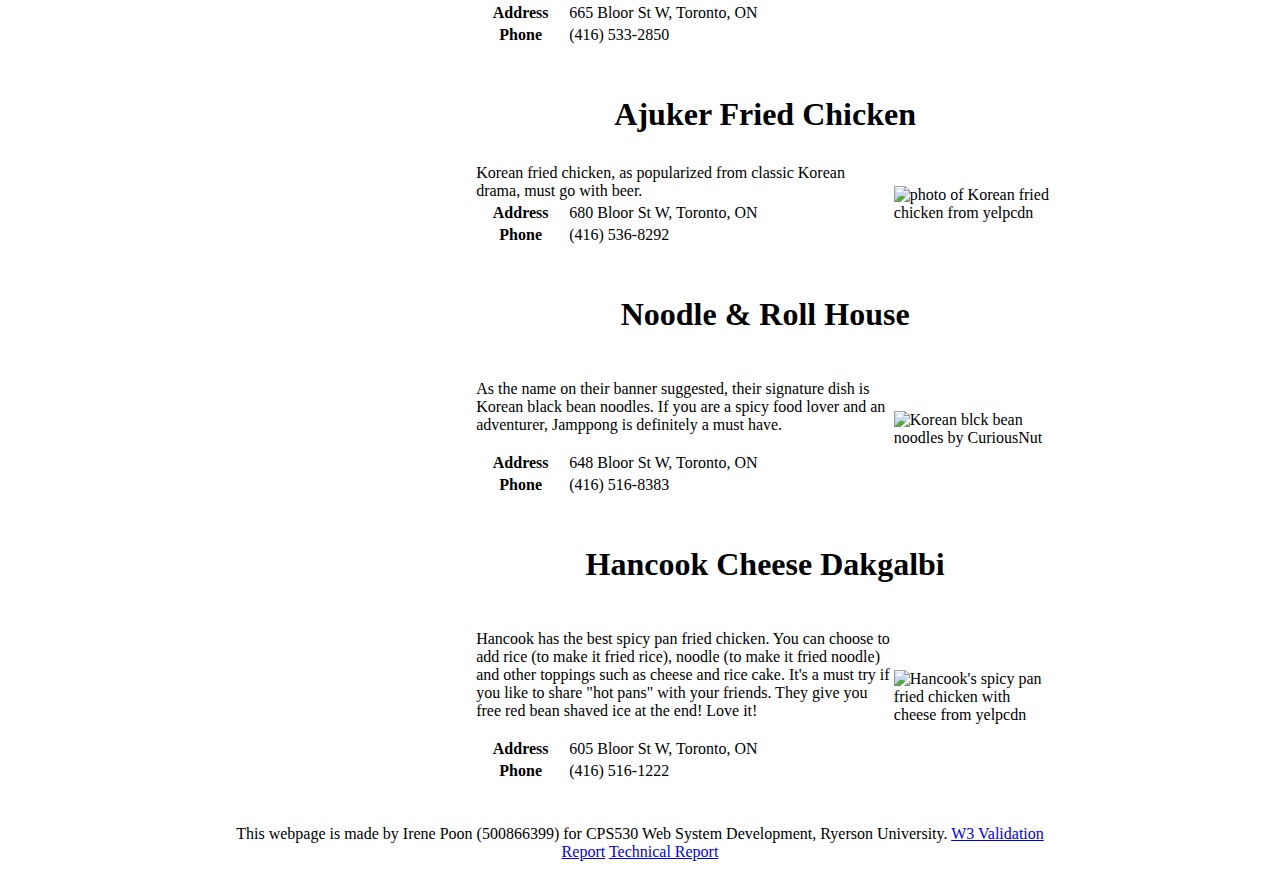
==== commit a2e6fb83: "Moved resto id and added h2" ====
--- a/korea.html
+++ b/korea.html
@@ -43,9 +43,8 @@
   </nav>
   <main>
     <table class="col-12">
-      <tr>
-        <a id="tofu"/>
-        <td colspan="3"><h2>Buk Chang Dong Soon Tofu</h2></td>
+      <tr class="name">
+        <td id="tofu" colspan="3"><h2>Buk Chang Dong Soon Tofu</h2></td>
       </tr>
       <tr>
         <td class="description col-5" colspan="2"><p>A long-standing restaurant with the best soon tofu in
@@ -69,9 +68,9 @@
         <td bgcolor="#FFFFFF" colspan="3">&nbsp;</td>
       </tr>
 
-      <tr>
-        <a id="khouse"/>
-        <td colspan="3"><h2>Korea House</h2></td>
+
+      <tr class="name">
+        <td id="khouse" colspan="3"><h2>Korea House</h2></td>
       </tr>
       <tr>
         <td class="description col-5" colspan="2"><p>Their ginseng chiken soup is recommended!</p></td>
@@ -94,9 +93,9 @@
         <td bgcolor="#FFFFFF" colspan="3">&nbsp;</td>
       </tr>
 
-      <tr>
-        <a id="limgane"/>
-        <td colspan="3"><h2>Lim Ga Ne</h2></td>
+
+      <tr class="name">
+        <td id="limgane" colspan="3">Lim Ga Ne</td>
       </tr>
       <tr>
         <td class="description col-5" colspan="2"><p>Best of the best! Serving a wide variety of traditional Korean
@@ -119,9 +118,9 @@
         <td bgcolor="#FFFFFF" colspan="3">&nbsp;</td>
       </tr>
 
-      <tr>
-        <a id="kvillage"/>
-        <td colspan="3"><h2>Korean Village</h2></td>
+
+      <tr class="name">
+        <td id="kvillage" colspan="3"><h2>Korean Village</h2></td>
       </tr>
       <tr>
         <td class="description col-5" colspan="2"><p>This Korean-Japanese restaurant is also known as "韓國館",
@@ -144,9 +143,9 @@
         <td bgcolor="#FFFFFF" colspan="3">&nbsp;</td>
       </tr>
 
-      <tr>
-        <a id="imonay"/>
-        <td colspan="3"><h2>Imonay Korean Restaurant</h2></td>
+
+      <tr class="name">
+        <td id="imonay" colspan="3"><h2>Imonay Korean Restaurant</h2></td>
       </tr>
       <tr>
         <td class="description col-5" colspan="2"><p>Their specialties are soybean paste stew and soymilk noodles.
@@ -168,9 +167,9 @@
         <td bgcolor="#FFFFFF" colspan="3">&nbsp;</td>
       </tr>
 
-      <tr>
-        <a id="ajuker"/>
-        <td colspan="3"><h2>Ajuker Fried Chicken</h2></td>
+
+      <tr class="name">
+        <td id="ajuker" colspan="3"><h2>Ajuker Fried Chicken</h2></td>
       </tr>
       <tr>
         <td class="description col-5" colspan="2">Korean fried chicken, as popularized from classic Korean drama, must
@@ -194,9 +193,9 @@
         <td bgcolor="#FFFFFF" colspan="3">&nbsp;</td>
       </tr>
 
-      <tr>
-        <a id="nooroll"/>
-        <td colspan="3"><h2>Noodle &amp; Roll House</h2></td>
+
+      <tr class="name">
+        <td id="nooroll" colspan="3"><h2>Noodle &amp; Roll House</h2></td>
       </tr>
       <tr>
         <td class="description col-5" colspan="2"><p>As the name on their banner suggested, their signature dish is
@@ -221,9 +220,9 @@
         <td bgcolor="#FFFFFF" colspan="3">&nbsp;</td>
       </tr>
 
-      <tr>
-        <a id="hancook"/>
-        <td colspan="3"><h2>Hancook Cheese Dakgalbi</h2></td>
+
+      <tr class="name">
+        <td id="hancook" colspan="3"><h2>Hancook Cheese Dakgalbi</h2></td>
       </tr>
       <tr>
         <td class="description col-5" colspan="2"><p>Hancook has the best spicy pan fried chicken. You can choose to
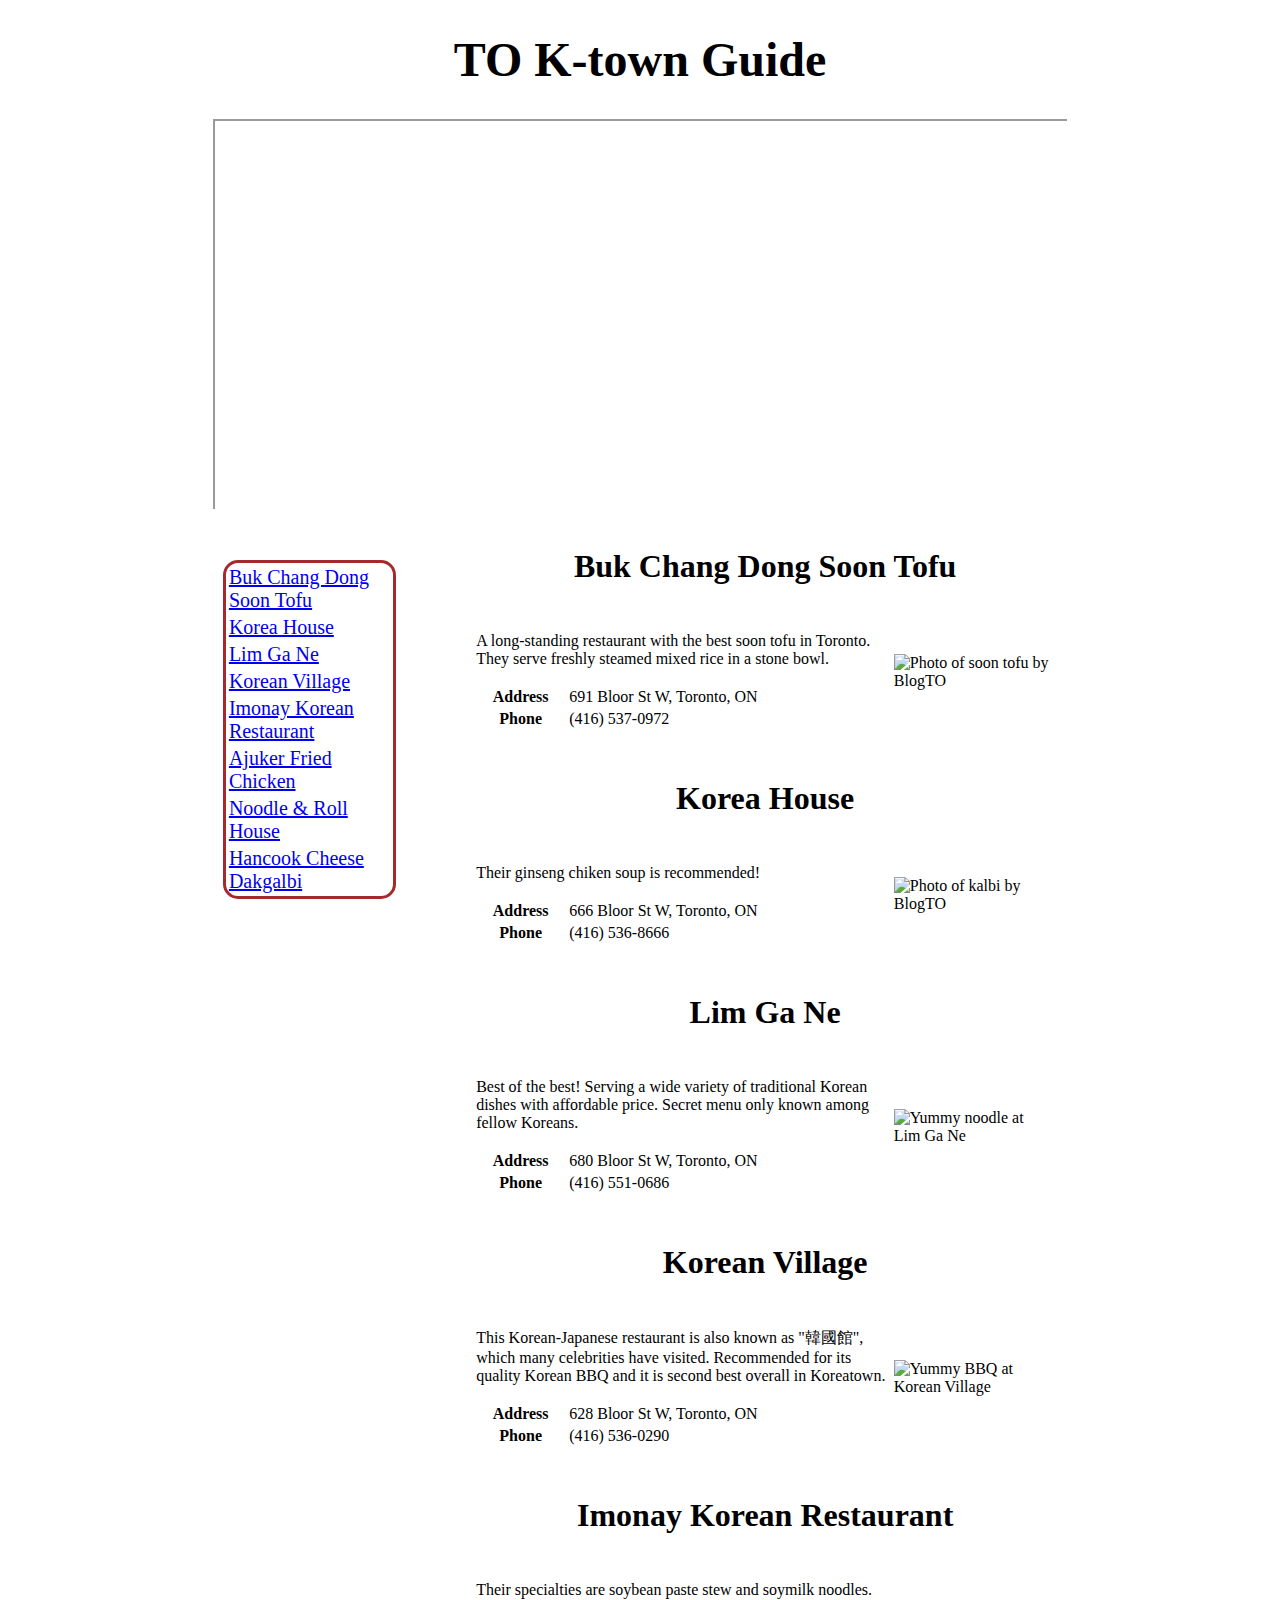
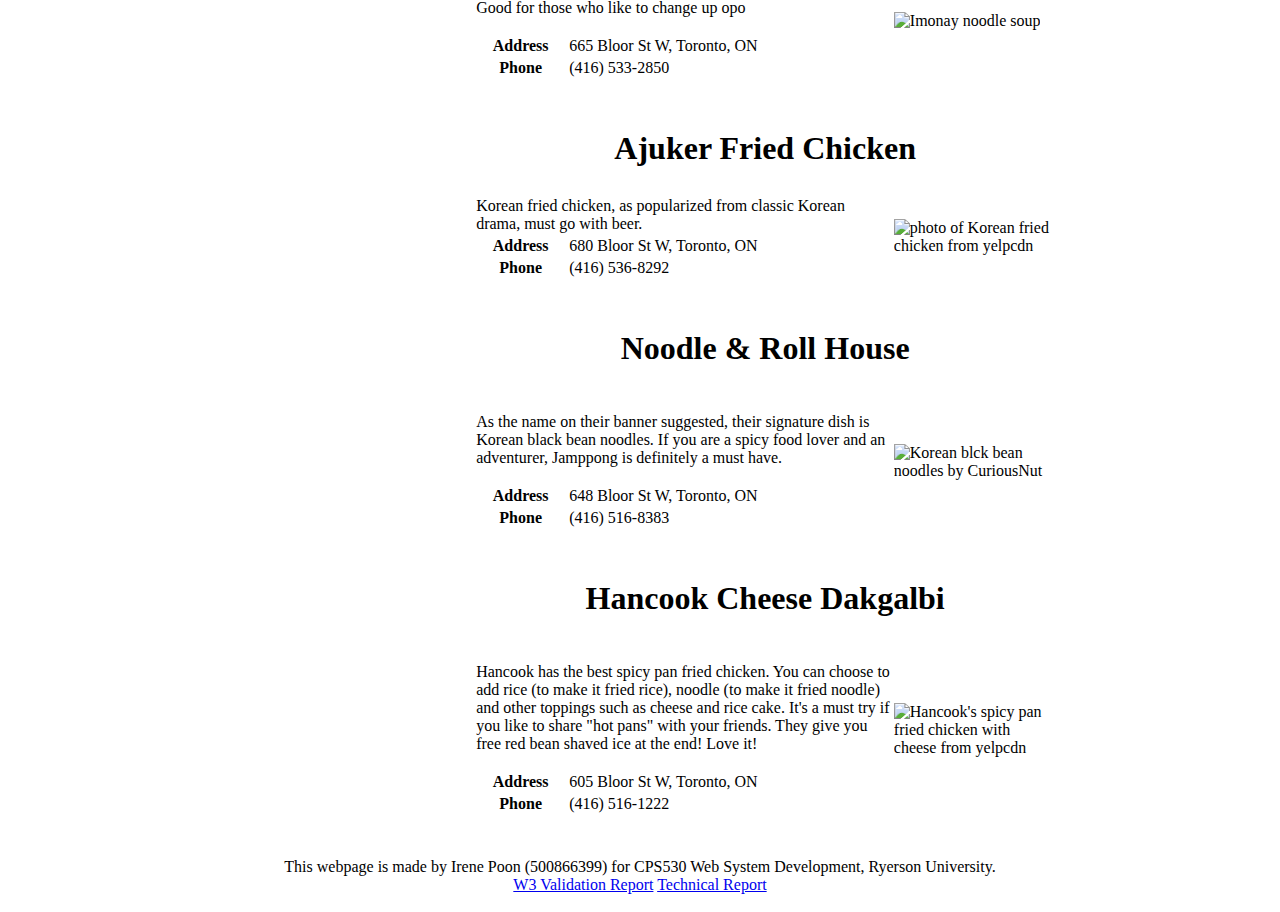
==== commit 12d0896b: "Made responsive map and fixed korea validation errors" ====
--- a/korea.html
+++ b/korea.html
@@ -9,8 +9,8 @@
 </head>
 <body>
 <h1>TO K-town Guide</h1>
-<section class="row">
-  <iframe src="https://www.google.com/maps/d/embed?mid=1ps2H4CG9wiyZ3yKa21VA16J_ClU" width=100% height="400"></iframe>
+<section class="row" id="map">
+  <iframe src="https://www.google.com/maps/d/embed?mid=1ps2H4CG9wiyZ3yKa21VA16J_ClU" width="600" height="400"></iframe>
 </section>
 <section class="row">
   <nav>
@@ -65,7 +65,7 @@
       </tr>
 
       <tr class="blank_row">
-        <td bgcolor="#FFFFFF" colspan="3">&nbsp;</td>
+        <td colspan="3">&nbsp;</td>
       </tr>
 
 
@@ -90,12 +90,12 @@
       </tr>
 
       <tr class="blank_row">
-        <td bgcolor="#FFFFFF" colspan="3">&nbsp;</td>
-      </tr>
-
-
-      <tr class="name">
-        <td id="limgane" colspan="3">Lim Ga Ne</td>
+        <td colspan="3">&nbsp;</td>
+      </tr>
+
+
+      <tr class="name">
+        <td id="limgane" colspan="3"><h2>Lim Ga Ne</h2></td>
       </tr>
       <tr>
         <td class="description col-5" colspan="2"><p>Best of the best! Serving a wide variety of traditional Korean
@@ -115,7 +115,7 @@
       </tr>
 
       <tr class="blank_row">
-        <td bgcolor="#FFFFFF" colspan="3">&nbsp;</td>
+        <td colspan="3">&nbsp;</td>
       </tr>
 
 
@@ -140,7 +140,7 @@
       </tr>
 
       <tr class="blank_row">
-        <td bgcolor="#FFFFFF" colspan="3">&nbsp;</td>
+        <td colspan="3">&nbsp;</td>
       </tr>
 
 
@@ -164,7 +164,7 @@
       </tr>
 
       <tr class="blank_row">
-        <td bgcolor="#FFFFFF" colspan="3">&nbsp;</td>
+        <td colspan="3">&nbsp;</td>
       </tr>
 
 
@@ -190,7 +190,7 @@
       </tr>
 
       <tr class="blank_row">
-        <td bgcolor="#FFFFFF" colspan="3">&nbsp;</td>
+        <td colspan="3">&nbsp;</td>
       </tr>
 
 
@@ -217,7 +217,7 @@
       </tr>
 
       <tr class="blank_row">
-        <td bgcolor="#FFFFFF" colspan="3">&nbsp;</td>
+        <td colspan="3">&nbsp;</td>
       </tr>
 
 
@@ -245,14 +245,14 @@
       </tr>
 
       <tr class="blank_row">
-        <td bgcolor="#FFFFFF" colspan="3">&nbsp;</td>
+        <td colspan="3">&nbsp;</td>
       </tr>
     </table>
   </main>
 </section>
 <section class="row">
   <footer>
-  This webpage is made by Irene Poon (500866399) for CPS530 Web System Development, Ryerson University. <a href="https://validator.w3.org/nu/?doc=https%3A%2F%2Fip94.github.io%2Fkorea.html">W3 Validation Report</a>
+  This webpage is made by Irene Poon (500866399) for CPS530 Web System Development, Ryerson University. <br> <a href="https://validator.w3.org/nu/?doc=https%3A%2F%2Fip94.github.io%2Fkorea.html">W3 Validation Report</a>
       <a href="https://ip94.github.io/korea_tech.html">Technical Report</a>
   </footer>
 </section>
--- a/korea.css
+++ b/korea.css
@@ -50,6 +50,7 @@
     width: 66%;
     margin: auto;
     padding: 10px;
+
 }
 
 .row::after {
@@ -68,13 +69,28 @@
     font-size: 3em;
     text-align: center;
 }
+#map {
+    position: relative;
+    padding-bottom: 30%; // This is the aspect ratio
+    height: 400;
+    overflow: hidden;
+}
+#map iframe {
+    position: absolute;
+    top: 0;
+    left: 0;
+    width: 100% !important;
+    height: 100% !important;
+}
 
 nav {
-    width: 25%;
+    width: 20%;
     float: left;
     border: solid brown;
     border-radius: 15px;
     padding: 20px 0px 20px 0px
+    margin-right: 5%;
+    margin-top: 5%;
 }
 
 main {
